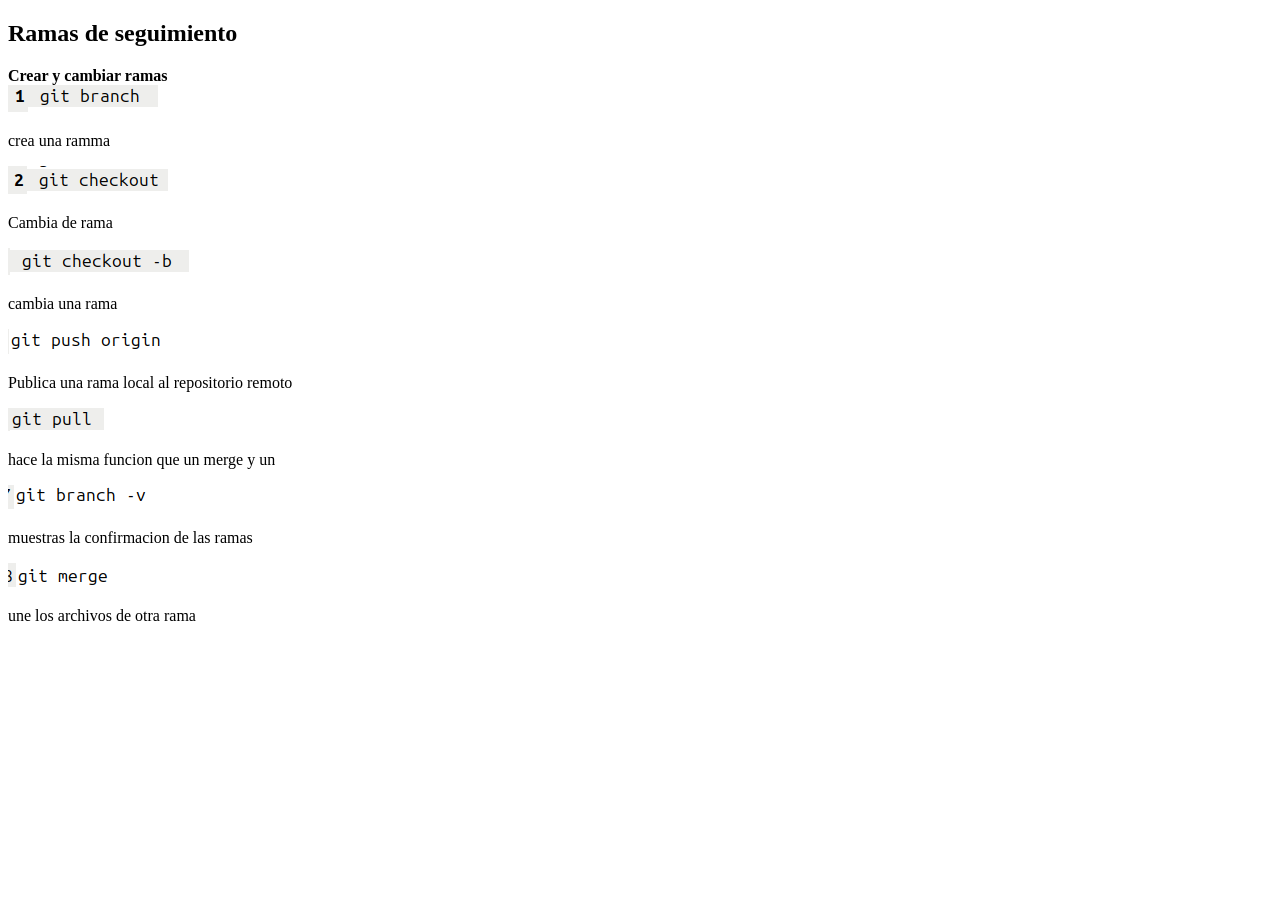
==== seguimiento.html @ 2421a8d9 "cambios ramas" ====
<!DOCTYPE html>
<html lang="en">
<head>
    <meta charset="UTF-8">
    <meta name="viewport" content="width=device-width, initial-scale=1.0">
    <title>Document</title>
</head>
<body>
    <h2>Ramas de seguimiento</h2>
    <p><b>Crear y cambiar ramas</b><br>
            <img src="/assets/images/6.png"><br>
        <p> crea una ramma</p>
<img src="/assets/images/7.png">
<p> Cambia de rama</p>
<img src="/assets/images/8.png">
<p>cambia una rama </p>
<img src="/assets/images/9.png">
<p>Publica una rama local al repositorio remoto </p>
<img src="/assets/images/10.png">
<p>hace la misma funcion que un merge y un </p>
<img src="/assets/images/11.png">
<p>muestras la confirmacion de las ramas</p>
<img src="/assets/images/12.png">
<p>une los archivos de otra rama</p>
</body>
</html>
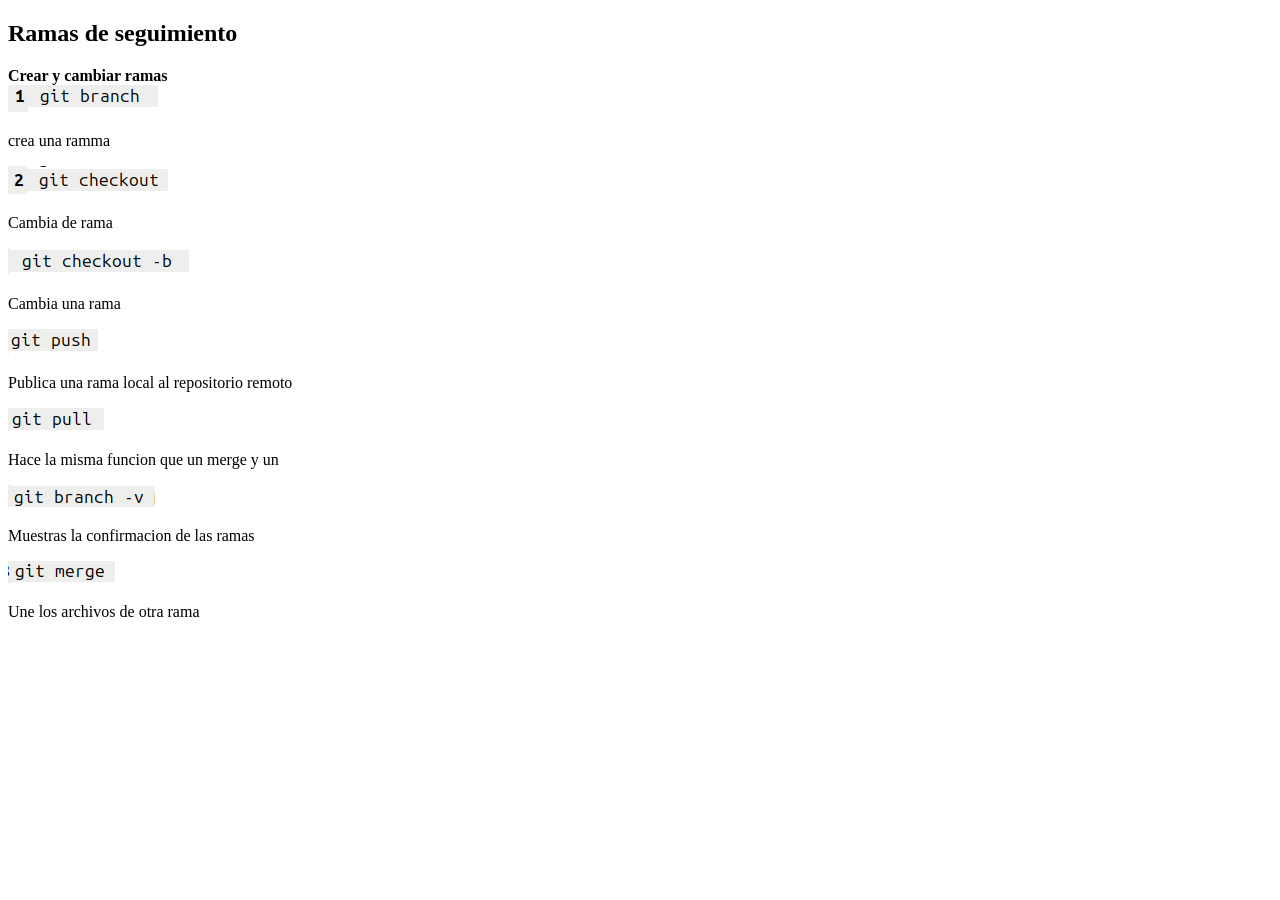
==== commit 6399f965: "modifique el codigo de 4 imagenes" ====
--- a/seguimiento.html
+++ b/seguimiento.html
@@ -13,14 +13,14 @@
 <img src="/assets/images/7.png">
 <p> Cambia de rama</p>
 <img src="/assets/images/8.png">
-<p>cambia una rama </p>
-<img src="/assets/images/9.png">
+<p>Cambia una rama </p>
+<img src="/assets/images/pushes.png">
 <p>Publica una rama local al repositorio remoto </p>
 <img src="/assets/images/10.png">
-<p>hace la misma funcion que un merge y un </p>
-<img src="/assets/images/11.png">
-<p>muestras la confirmacion de las ramas</p>
-<img src="/assets/images/12.png">
-<p>une los archivos de otra rama</p>
+<p>Hace la misma funcion que un merge y un </p>
+<img src="/assets/images/branch.png">
+<p>Muestras la confirmacion de las ramas</p>
+<img src="/assets/images/merge.png">
+<p>Une los archivos de otra rama</p>
 </body>
 </html>
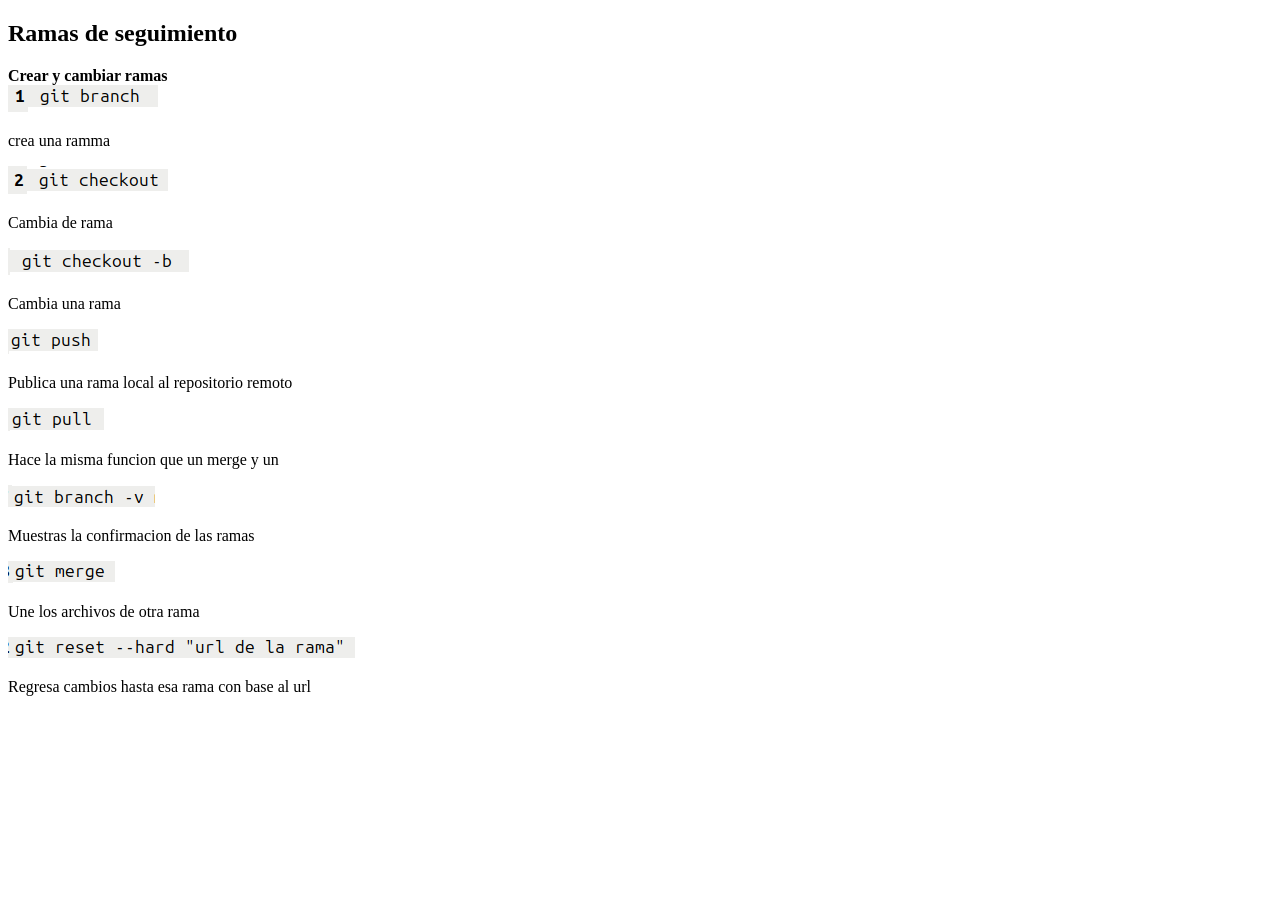
==== commit 8f507a66: "se borro angel y images y se agrego una imagen" ====
--- a/seguimiento.html
+++ b/seguimiento.html
@@ -22,5 +22,7 @@
 <p>Muestras la confirmacion de las ramas</p>
 <img src="/assets/images/merge.png">
 <p>Une los archivos de otra rama</p>
+<img src="/assets/images/14.png">
+<p>Regresa cambios hasta esa rama con base al url</p>
 </body>
 </html>
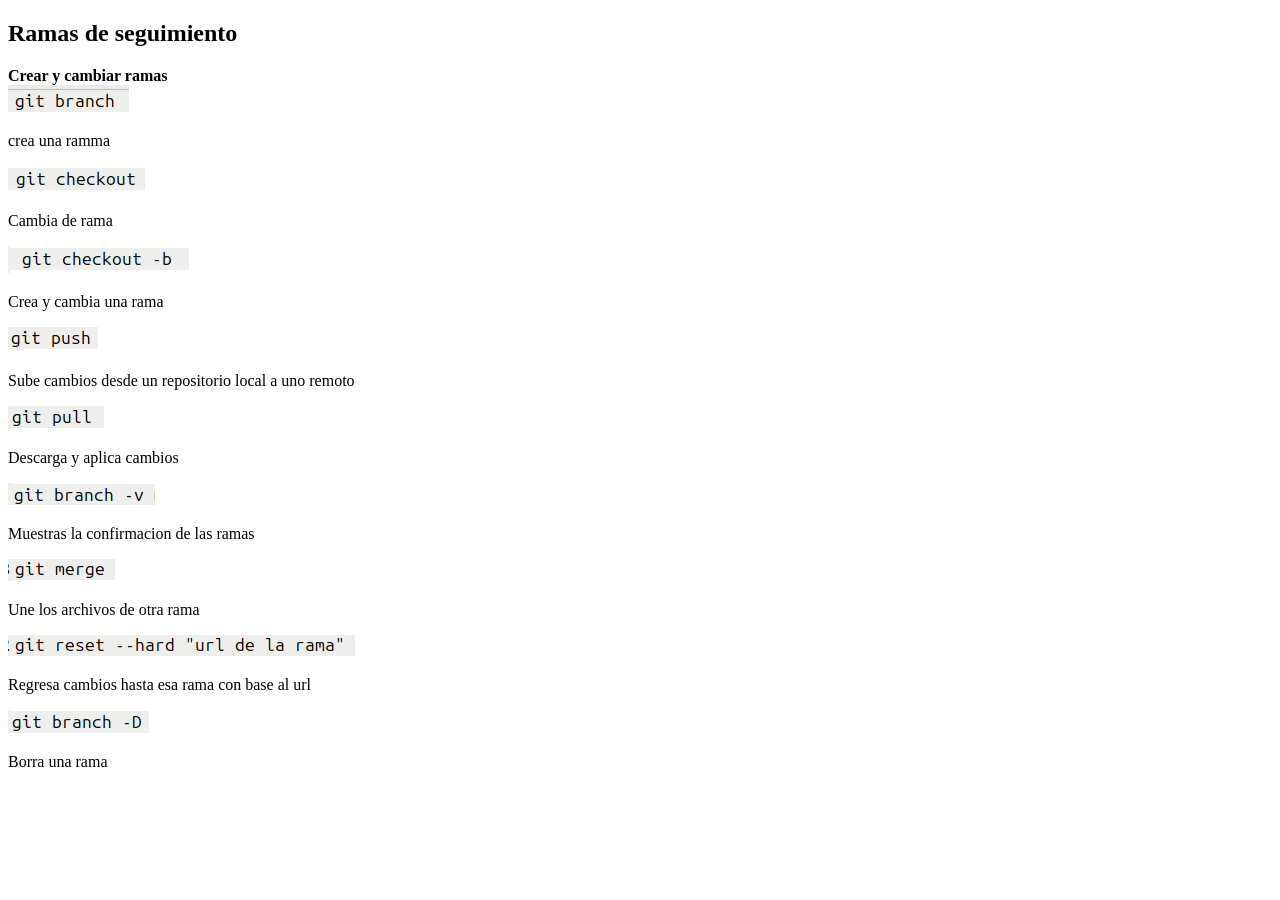
==== commit 36623595: "cambios de imagenes" ====
--- a/seguimiento.html
+++ b/seguimiento.html
@@ -8,21 +8,23 @@
 <body>
     <h2>Ramas de seguimiento</h2>
     <p><b>Crear y cambiar ramas</b><br>
-            <img src="/assets/images/6.png"><br>
+            <img src="/assets/images/16.png"><br>
         <p> crea una ramma</p>
-<img src="/assets/images/7.png">
+<img src="/assets/images/15.png">
 <p> Cambia de rama</p>
 <img src="/assets/images/8.png">
-<p>Cambia una rama </p>
+<p>Crea y cambia una rama</p>
 <img src="/assets/images/pushes.png">
-<p>Publica una rama local al repositorio remoto </p>
+<p>Sube cambios desde un repositorio local a uno remoto</p>
 <img src="/assets/images/10.png">
-<p>Hace la misma funcion que un merge y un </p>
+<p>Descarga y aplica cambios</p>
 <img src="/assets/images/branch.png">
 <p>Muestras la confirmacion de las ramas</p>
 <img src="/assets/images/merge.png">
 <p>Une los archivos de otra rama</p>
 <img src="/assets/images/14.png">
 <p>Regresa cambios hasta esa rama con base al url</p>
+<img src="/assets/images/17.png">
+<p>Borra una rama</p>
 </body>
 </html>
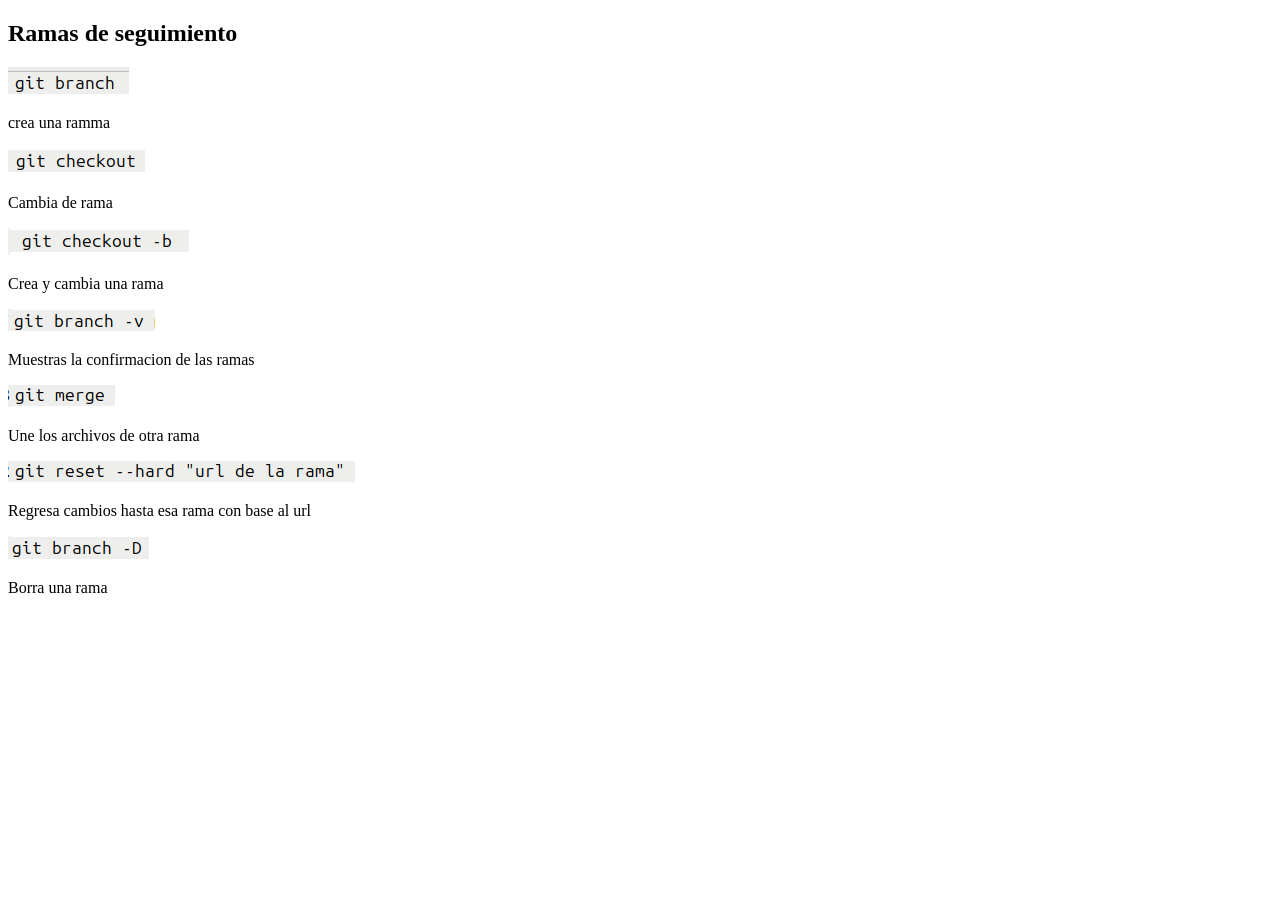
==== commit 60437f84: "Se borraron lineas que no eran necesarias" ====
--- a/seguimiento.html
+++ b/seguimiento.html
@@ -7,17 +7,12 @@
 </head>
 <body>
     <h2>Ramas de seguimiento</h2>
-    <p><b>Crear y cambiar ramas</b><br>
             <img src="/assets/images/16.png"><br>
         <p> crea una ramma</p>
 <img src="/assets/images/15.png">
 <p> Cambia de rama</p>
 <img src="/assets/images/8.png">
 <p>Crea y cambia una rama</p>
-<img src="/assets/images/pushes.png">
-<p>Sube cambios desde un repositorio local a uno remoto</p>
-<img src="/assets/images/10.png">
-<p>Descarga y aplica cambios</p>
 <img src="/assets/images/branch.png">
 <p>Muestras la confirmacion de las ramas</p>
 <img src="/assets/images/merge.png">
